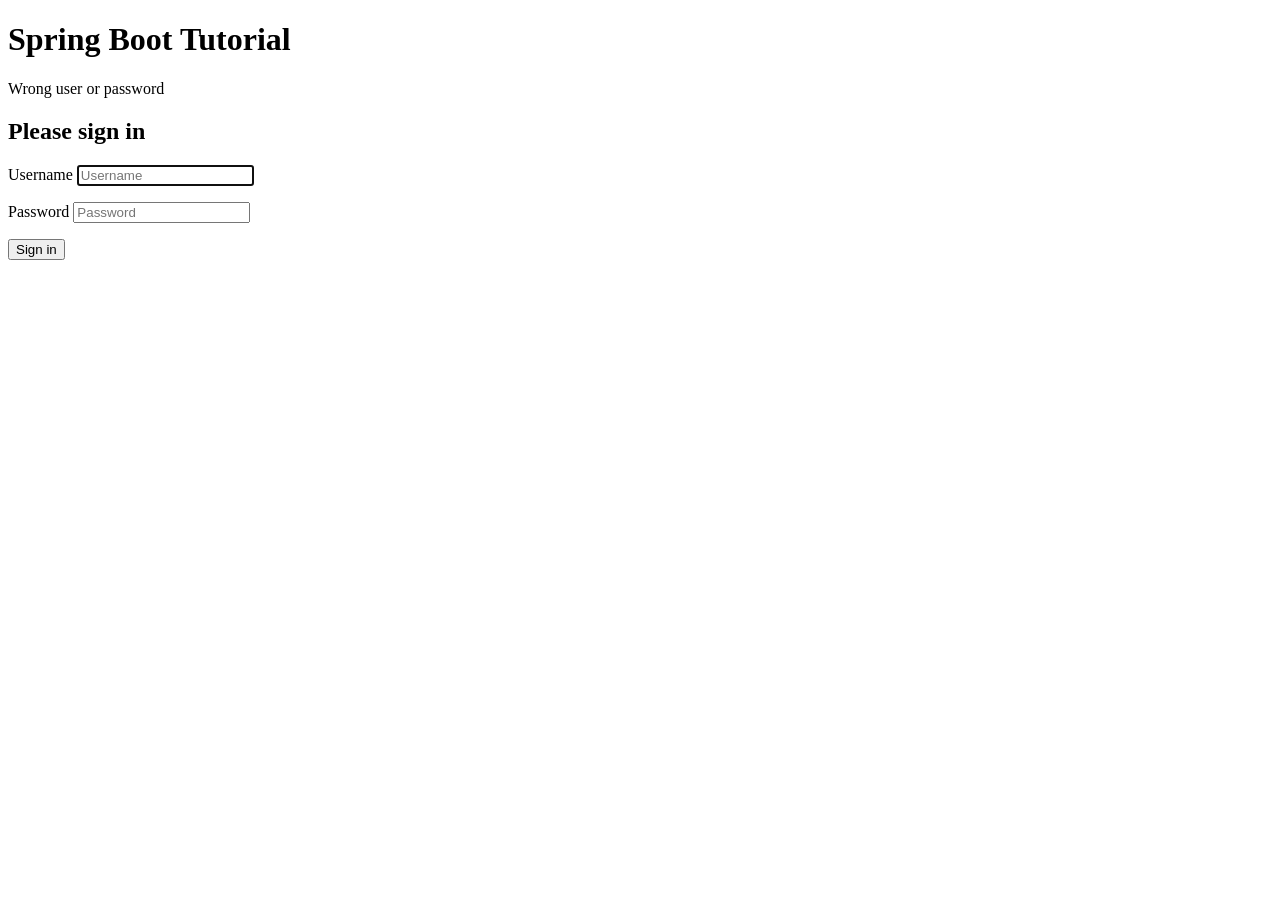
==== Spring-Boot-Security-Thymeleaf-Custom-Login-Extra-Fields-part18/src/main/resources/templates/login.html @ 4cb54a8a "Setup" ====
<!DOCTYPE html>
<html lang="en" xmlns:th="https://www.thymeleaf.org/" xmlns:sec="http://www.thymeleaf.org/extras/spring-security/">
  <head>
    <meta charset="utf-8">
    <title>Please sign in</title>
    <link href="main.css" rel="stylesheet" />
  </head>
  <body>
    <div class="content">
    <h1 class="center">Spring Boot Tutorial</h1>
    <p th:if="${loginError}" class="error center">Wrong user or password</p>
      <form class="login-form" method="post" th:action="@{/login}">
        <h2>Please sign in</h2>

        <p>
          <label for="username" class="screenreader">Username</label>
          <input type="text" id="username" name="username" placeholder="Username" required autofocus>
        </p>
        <p>
          <label for="password" class="screenreader">Password</label>
          <input type="password" id="password" name="password" placeholder="Password" required>
        </p>
        <button type="submit" class="primary">Sign in</button>
      </form>

    </div>
  </body>
</html>
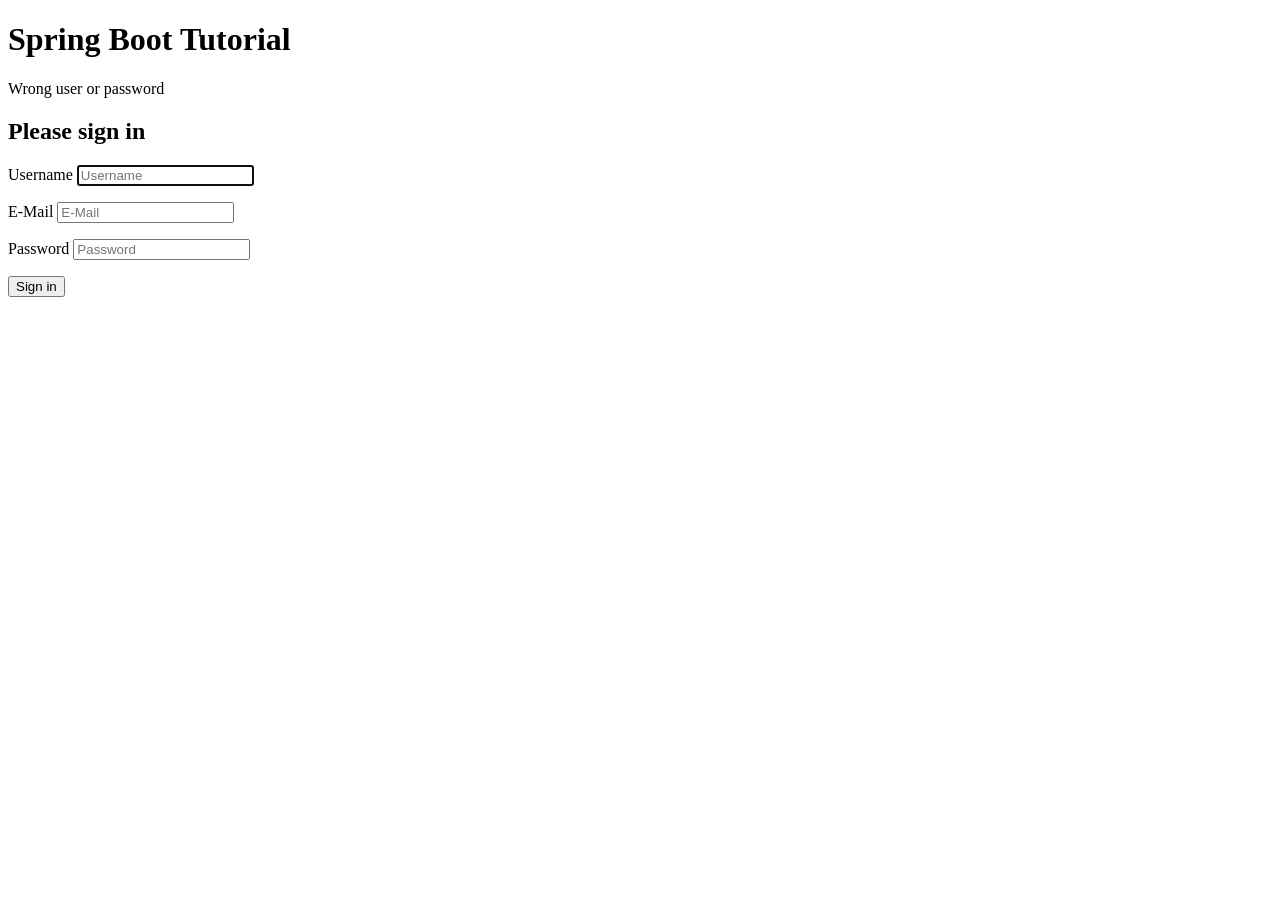
==== commit f65ec54f: "Update" ====
--- a/Spring-Boot-Security-Thymeleaf-Custom-Login-Extra-Fields-part18/src/main/resources/templates/login.html
+++ b/Spring-Boot-Security-Thymeleaf-Custom-Login-Extra-Fields-part18/src/main/resources/templates/login.html
@@ -17,6 +17,10 @@
           <input type="text" id="username" name="username" placeholder="Username" required autofocus>
         </p>
         <p>
+          <label for="email" class="screenreader">E-Mail</label>
+          <input type="text" id="email" name="email" placeholder="E-Mail" required autofocus>
+        </p>
+        <p>
           <label for="password" class="screenreader">Password</label>
           <input type="password" id="password" name="password" placeholder="Password" required>
         </p>
